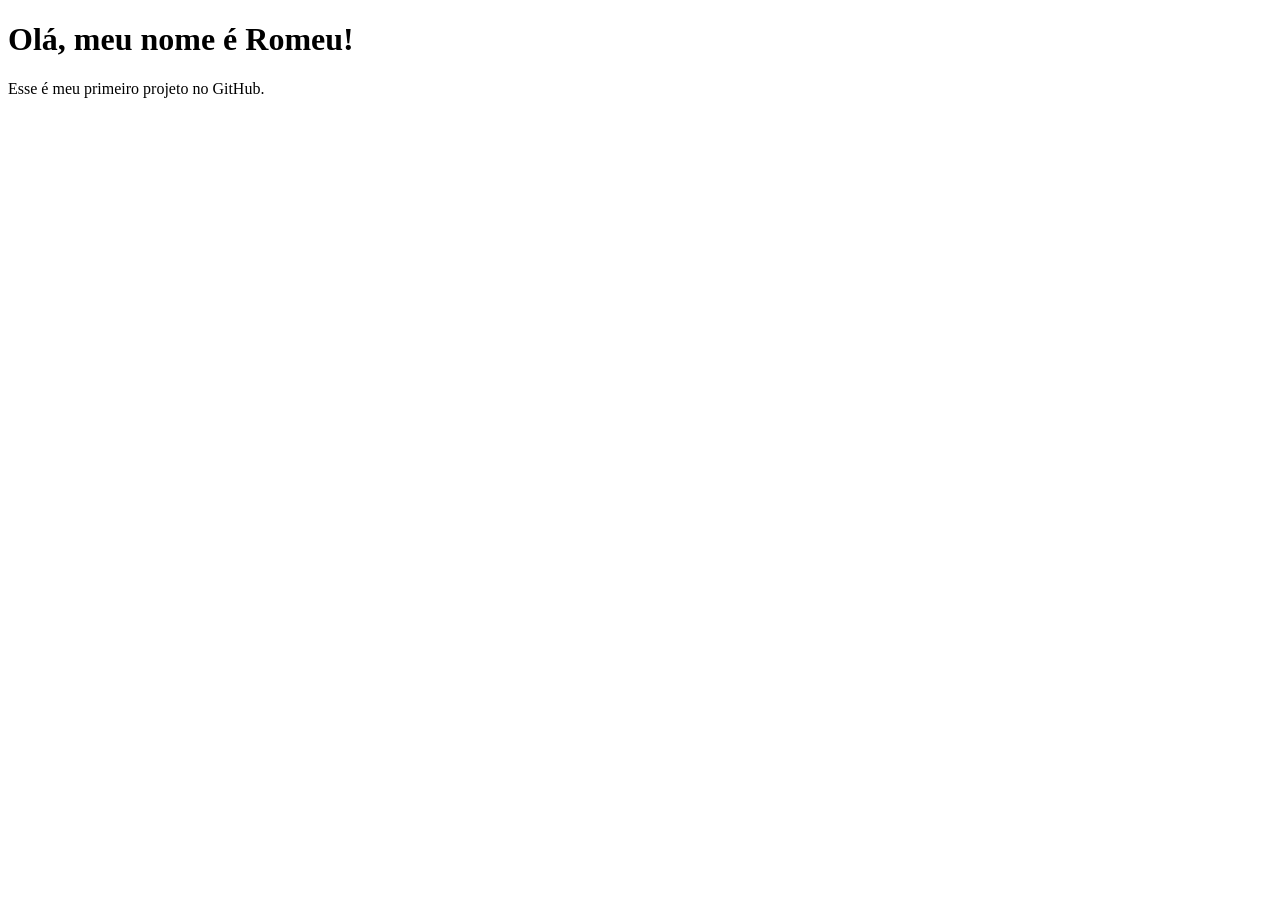
==== code index.html @ 62db37e3 "primeiro commit - pagina inicial" ====
<!DOCTYPE html>
<html lang="pt-BR">
  <head>
    <meta charset="UTF-8">
    <title>Projetin</title>
  </head>
  <body>
    <h1>Olá, meu nome é Romeu!</h1>
    <p>Esse é meu primeiro projeto no GitHub.</p>
  </body>
</html>
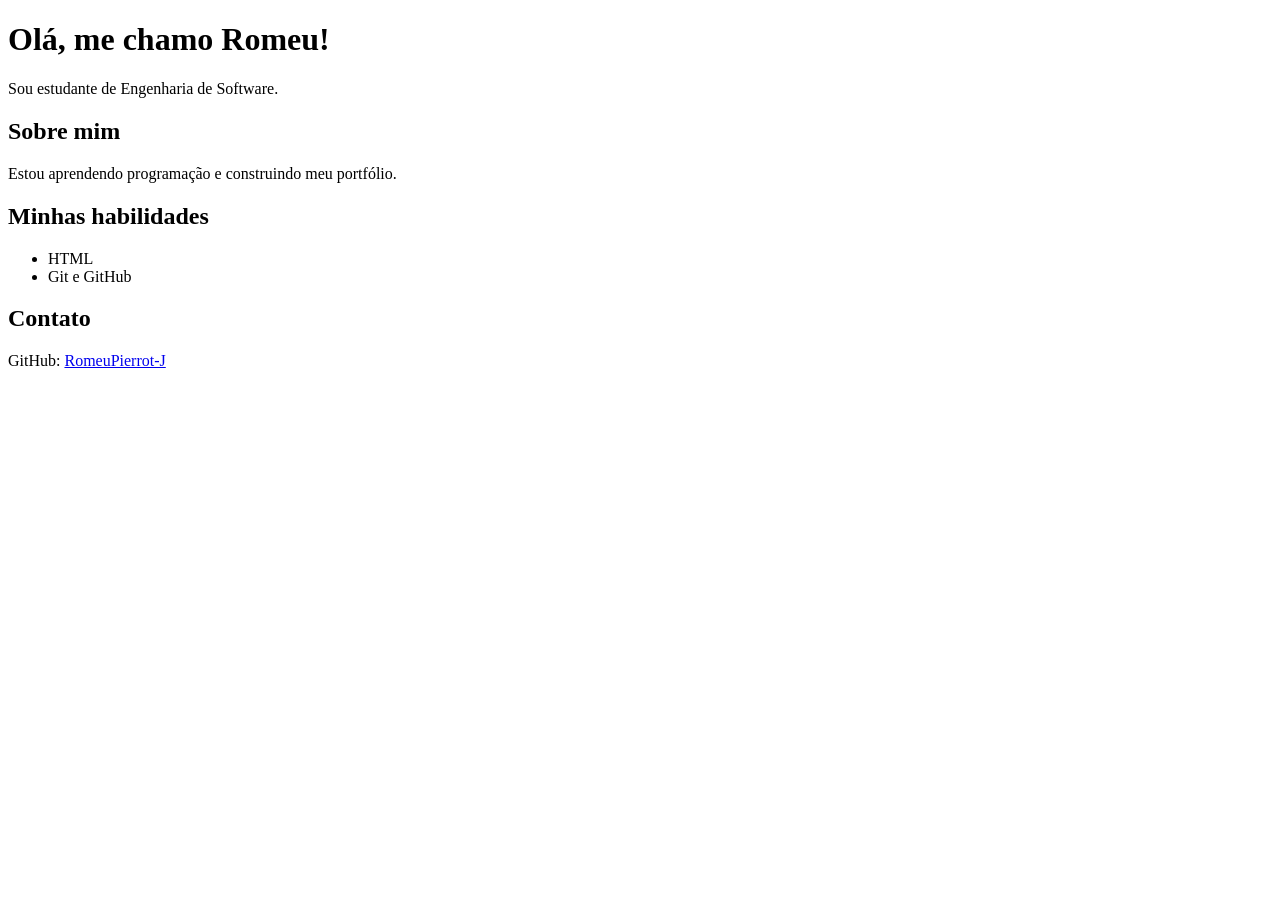
==== commit d11c2191: "adicionei informações pessoais na página" ====
--- a/code index.html
+++ b/code index.html
@@ -2,10 +2,24 @@
 <html lang="pt-BR">
   <head>
     <meta charset="UTF-8">
-    <title>Projetin</title>
+    <title>Romeu Pierote</title>
   </head>
   <body>
-    <h1>Olá, meu nome é Romeu!</h1>
-    <p>Esse é meu primeiro projeto no GitHub.</p>
+
+    <h1>Olá, me chamo Romeu!</h1>
+    <p>Sou estudante de Engenharia de Software.</p>
+
+    <h2>Sobre mim</h2>
+    <p>Estou aprendendo programação e construindo meu portfólio.</p>
+
+    <h2>Minhas habilidades</h2>
+    <ul>
+      <li>HTML</li>
+      <li>Git e GitHub</li>
+    </ul>
+
+    <h2>Contato</h2>
+    <p>GitHub: <a href="https://github.com/RomeuPierrot-J">RomeuPierrot-J</a></p>
+
   </body>
 </html>
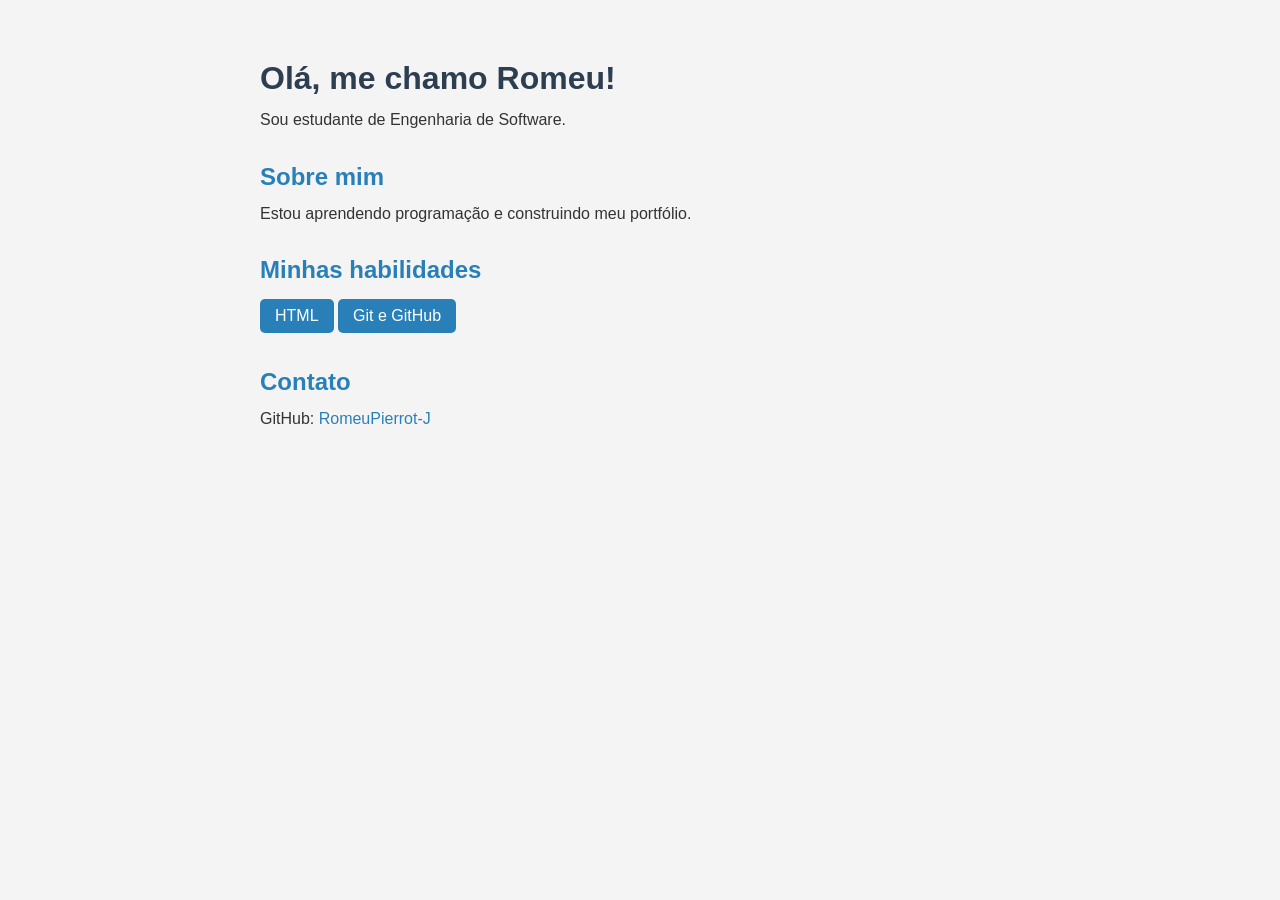
==== commit c358c966: "adicionei estilo CSS na página" ====
--- a/code index.html
+++ b/code index.html
@@ -3,6 +3,7 @@
   <head>
     <meta charset="UTF-8">
     <title>Romeu Pierote</title>
+    <link rel="stylesheet" href="style.css">
   </head>
   <body>
 
--- a/style.css
+++ b/style.css
@@ -0,0 +1,53 @@
+* {
+  margin: 0;
+  padding: 0;
+  box-sizing: border-box;
+}
+
+body {
+  font-family: Arial, sans-serif;
+  background-color: #f4f4f4;
+  color: #333;
+  max-width: 800px;
+  margin: 40px auto;
+  padding: 20px;
+}
+
+h1 {
+  color: #2c3e50;
+  margin-bottom: 10px;
+}
+
+h2 {
+  color: #2980b9;
+  margin-top: 30px;
+  margin-bottom: 10px;
+}
+
+p {
+  line-height: 1.6;
+  margin-bottom: 10px;
+}
+
+ul {
+  list-style: none;
+  padding: 0;
+}
+
+ul li {
+  background: #2980b9;
+  color: white;
+  padding: 8px 15px;
+  margin: 5px 0;
+  border-radius: 5px;
+  display: inline-block;
+}
+
+a {
+  color: #2980b9;
+  text-decoration: none;
+}
+
+a:hover {
+  text-decoration: underline;
+}
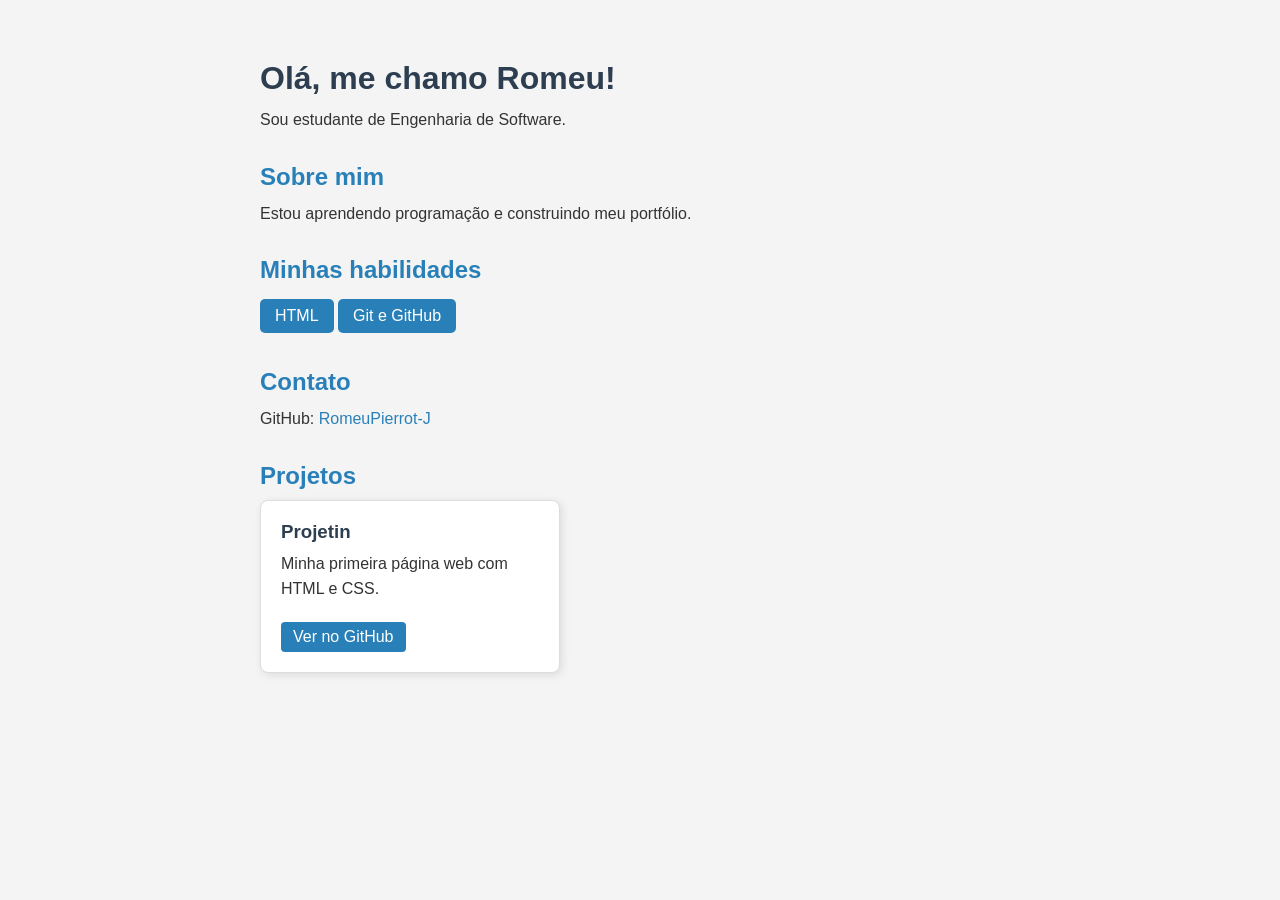
==== commit 945e7c6e: "adicionei seção de projetos com card estilizado" ====
--- a/code index.html
+++ b/code index.html
@@ -18,9 +18,15 @@
       <li>HTML</li>
       <li>Git e GitHub</li>
     </ul>
-
     <h2>Contato</h2>
     <p>GitHub: <a href="https://github.com/RomeuPierrot-J">RomeuPierrot-J</a></p>
-
+<h2>Projetos</h2>
+<div class="projetos">
+  <div class="projeto">
+    <h3>Projetin</h3>
+    <p>Minha primeira página web com HTML e CSS.</p>
+    <a href="https://github.com/RomeuPierrot-J/Projetin">Ver no GitHub</a>
+  </div>
+</div>
   </body>
 </html>
--- a/style.css
+++ b/style.css
@@ -50,4 +50,38 @@
 
 a:hover {
   text-decoration: underline;
+}
+.projetos {
+  display: flex;
+  gap: 20px;
+  flex-wrap: wrap;
+  margin-top: 10px;
+}
+
+.projeto {
+  background: white;
+  border: 1px solid #ddd;
+  border-radius: 8px;
+  padding: 20px;
+  width: 300px;
+  box-shadow: 2px 2px 8px rgba(0,0,0,0.1);
+}
+
+.projeto h3 {
+  color: #2c3e50;
+  margin-bottom: 8px;
+}
+
+.projeto a {
+  display: inline-block;
+  margin-top: 10px;
+  background: #2980b9;
+  color: white;
+  padding: 6px 12px;
+  border-radius: 4px;
+}
+
+.projeto a:hover {
+  background: #1a5276;
+  text-decoration: none;
 }
